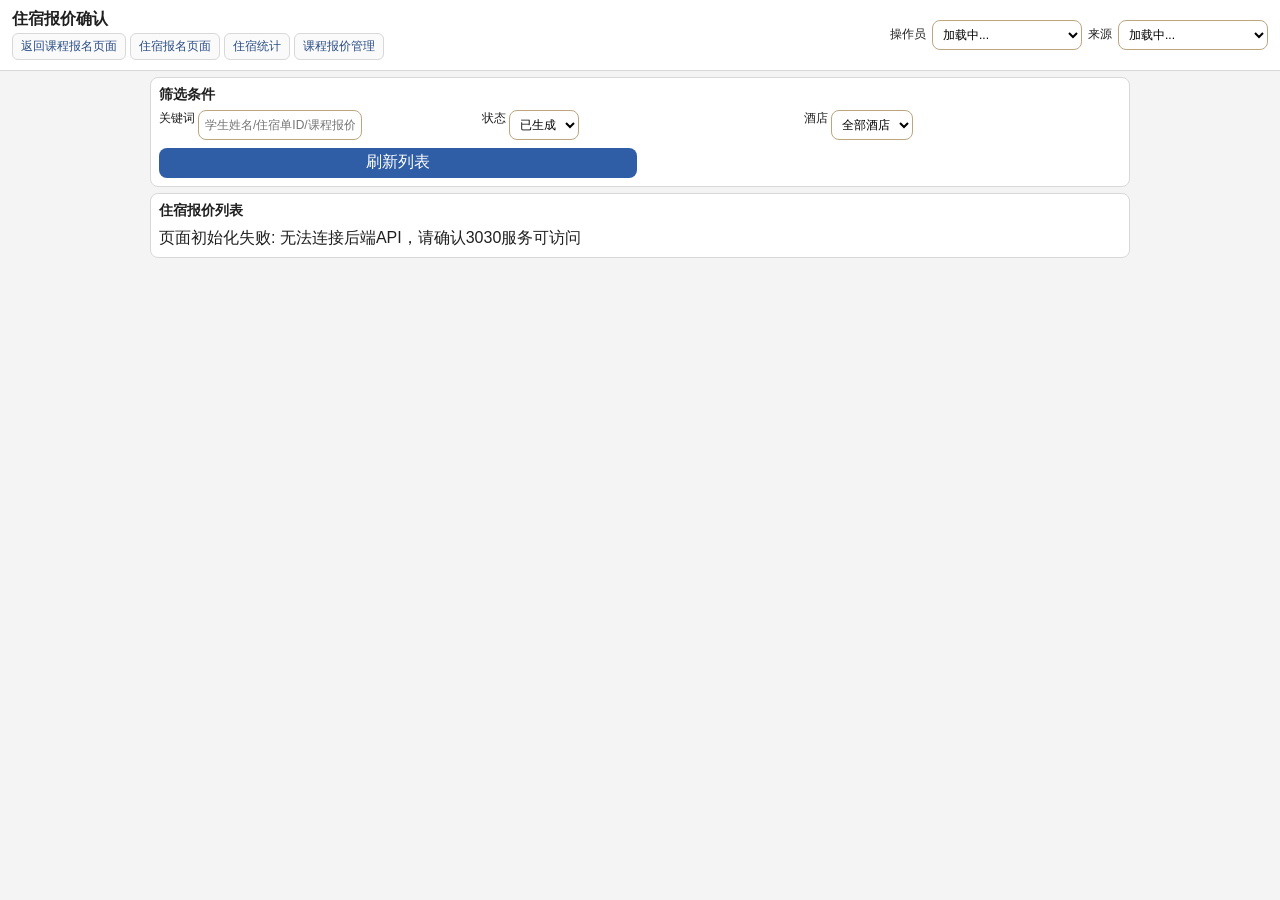
==== frontend/pages/accommodation-management.html @ fe524b00 "feat[mixed]: Add accommodation management features - frontend: Add accommodation record setup page -" ====
<!doctype html>
<html lang="zh-CN">
  <head>
    <meta charset="UTF-8" />
    <meta name="viewport" content="width=device-width, initial-scale=1.0" />
    <title>住宿报价确认</title>
    <link rel="stylesheet" href="../assets/css/styles.css?v=20260331a" />
  </head>
  <body>
    <header class="topbar">
      <div class="topbar-main">
        <h1>住宿报价确认</h1>
        <nav class="topbar-links">
          <a href="../index.html" target="_blank" rel="noopener noreferrer">返回课程报名页面</a>
          <a href="./accommodations.html" target="_blank" rel="noopener noreferrer">住宿报名页面</a>
          <a href="./accommodation-stats.html" target="_blank" rel="noopener noreferrer">住宿统计</a>
          <a href="./enrollments.html" target="_blank" rel="noopener noreferrer">课程报价管理</a>
        </nav>
      </div>
      <div class="operator-box">
        <label for="operator">操作员</label>
        <select id="operator">
          <option value="">加载中...</option>
        </select>
        <label for="source">来源</label>
        <select id="source">
          <option value="">加载中...</option>
        </select>
      </div>
    </header>

    <main class="layout">
      <section class="card">
        <h2>筛选条件</h2>
        <div class="field-grid three-col">
          <label>
            关键词
            <input id="keywordFilter" type="text" placeholder="学生姓名/住宿单ID/课程报价单ID" />
          </label>
          <label>
            状态
            <select id="statusFilter">
              <option value="">全部</option>
              <option value="generated" selected>已生成</option>
              <option value="confirmed">已确认</option>
              <option value="cancelled">已取消</option>
            </select>
          </label>
          <label>
            酒店
            <select id="hotelFilter">
              <option value="">全部酒店</option>
            </select>
          </label>
        </div>
        <div class="actions">
          <button id="refreshBtn" type="button">刷新列表</button>
        </div>
      </section>

      <section class="card">
        <h2>住宿报价列表</h2>
        <div id="accommodationPagination" class="pagination"></div>
        <div id="accommodationList">加载中...</div>
      </section>
    </main>

    <script src="../assets/js/accommodation-management.js?v=20260331a"></script>
  </body>
</html>
---- frontend/assets/css/styles.css ----
:root {
  --bg: #f4f4f4;
  --card: #ffffff;
  --ink: #1f1f1f;
  --line: #d8d8d8;
  --brand: #2f5ea7;
  --ok: #1f7a44;
  --warn: #8f611a;
}

* {
  box-sizing: border-box;
}

body {
  margin: 0;
  font-family: "Noto Sans SC", "PingFang SC", sans-serif;
  background: var(--bg);
  color: var(--ink);
}

.topbar {
  background: #fff;
  border-bottom: 1px solid var(--line);
  padding: 10px 12px;
  display: flex;
  gap: 8px;
  justify-content: space-between;
  align-items: center;
}

.topbar h1 {
  margin: 0;
  font-size: 16px;
  line-height: 1.1;
}

.topbar-main {
  display: flex;
  flex-direction: column;
  gap: 5px;
}

.topbar-links {
  display: flex;
  flex-direction: row;
  gap: 4px;
  align-items: flex-start;
}

.topbar-links a {
  color: #2a4d86;
  text-decoration: none;
  border: 1px solid var(--line);
  background: #fafafa;
  padding: 4px 8px;
  border-radius: 6px;
  font-size: 12px;
  text-align: center;
}

.operator-box {
  display: grid;
  grid-template-columns: auto minmax(110px, 150px) auto minmax(110px, 150px);
  align-items: center;
  gap: 6px;
}

.operator-box label {
  font-size: 12px;
  white-space: nowrap;
}

.operator-box select,
.operator-box option {
  font-size: 12px;
}

.layout,
.quick-links {
  width: min(980px, calc(100% - 12px));
  margin: 6px auto;
}

.layout {
  display: grid;
  gap: 6px;
}

.card {
  background: var(--card);
  border: 1px solid var(--line);
  border-radius: 8px;
  padding: 8px;
}

.compact-card {
  padding: 8px;
}

.quick-links {
  display: flex;
  gap: 6px;
  align-items: center;
  padding: 6px;
}

.quick-links a {
  color: #2a4d86;
  text-decoration: none;
  border: 1px solid var(--line);
  background: #fafafa;
  padding: 5px 8px;
  border-radius: 6px;
  font-size: 12px;
}

h2,
h3 {
  margin: 0 0 6px;
}

h2 {
  font-size: 14px;
}

h3 {
  font-size: 13px;
}

.field-grid {
  display: grid;
  gap: 6px;
}

.two-col {
  grid-template-columns: 1fr 1fr;
}

.three-col {
  grid-template-columns: repeat(3, minmax(0, 1fr));
}

label {
  display: flex;
  gap: 3px;
  font-size: 12px;
}

input,
select,
button,
textarea {
  font: inherit;
  border-radius: 8px;
  border: 1px solid #bda67f;
  padding: 3px 6px;
  min-height: 30px;
  background: #fff;
}

textarea {
  min-height: 76px;
  resize: vertical;
}

button {
  border: none;
  background: var(--brand);
  color: #fff;
  font-weight: 500;
}

button.secondary {
  background: #f0f3f8;
  color: #2c4871;
  border: 1px solid #c7d2e2;
}

.block {
  margin-top: 8px;
  padding-top: 6px;
  border-top: 1px dashed var(--line);
}

.summary-box {
  border: 1px solid #e2e2e2;
  border-radius: 6px;
  padding: 8px;
  background: #fcfcfc;
}

.summary-box h4 {
  margin: 0 0 6px;
  font-size: 12px;
}

.summary-text {
  margin: 0;
  white-space: pre-wrap;
  font-size: 12px;
  line-height: 1.4;
}

.compact-block {
  margin-top: 8px;
}

.grade-selector {
  display: flex;
  gap: 6px;
  overflow-x: auto;
  padding-bottom: 1px;
}

.grade-tab {
  border: 1px solid var(--line);
  border-radius: 6px;
  padding: 5px 8px;
  background: #fff;
  font-size: 12px;
  color: #444;
}

.grade-tab.active {
  background: #eaf1fb;
  border-color: #8caedb;
  color: #22467a;
}

.choice-grid {
  display: grid;
  gap: 5px;
  grid-template-columns: repeat(1, minmax(0, 1fr));
}

.choice-grid.grid-1 {
  grid-template-columns: repeat(1, minmax(0, 1fr));
}

.choice-grid.grid-2 {
  grid-template-columns: repeat(2, minmax(0, 1fr));
}

.choice-grid.grid-3 {
  grid-template-columns: repeat(3, minmax(0, 1fr));
}

.choice-item {
  display: flex;
  align-items: flex-start;
  gap: 6px;
  background: #fcfcfc;
  border: 1px solid #e2e2e2;
  border-radius: 6px;
  padding: 6px 8px;
  font-size: 12px;
  grid-column: span 1;
}

.choice-item.span-1 {
  grid-column: span 1;
}

.choice-item.span-2 {
  grid-column: span 2;
}

.choice-item.span-3 {
  grid-column: span 3;
}

.choice-item input {
  min-height: 16px;
  width: 16px;
  height: 16px;
  margin-top: 2px;
  padding: 0;
}

.choice-item.disabled {
  opacity: 0.56;
}

.choice-group-row {
  margin-bottom: 4px;
}

.choice-group-separator {
  height: 1px;
  background: var(--line);
  margin: 4px 0 7px;
}

.mix-mode {
  margin-top: 6px;
  border: 1px dashed #d5d5d5;
  border-radius: 6px;
  padding: 6px;
  background: #fbfbfb;
}

.mix-row {
  display: grid;
  grid-template-columns: 1fr 84px;
  align-items: center;
  gap: 6px;
  margin-bottom: 6px;
}

.mix-row:last-child {
  margin-bottom: 0;
}

.excellent-wrap,
.history-wrap {
  margin-top: 6px;
  padding: 6px;
  border-radius: 6px;
  border: 1px dashed #d8d8d8;
  background: #fbfbfb;
}

.hint,
.discount-note {
  margin: 0 0 8px;
  font-size: 11px;
  color: #666;
}

.discount-note {
  margin-top: 5px;
}

.actions {
  margin-top: 8px;
  display: grid;
  grid-template-columns: 1fr;
  gap: 6px;
}

.actions.full-width-action {
  grid-template-columns: 1fr;
}

.result {
  white-space: pre-wrap;
  background: #fff;
  border: 1px dashed #d3d3d3;
  border-radius: 6px;
  padding: 8px;
  margin: 0;
  min-height: 92px;
  max-height: 200px;
  overflow: auto;
  font-size: 12px;
  line-height: 1.4;
}

.compact-result {
  min-height: 56px;
}

.status-pill {
  display: inline-block;
  border-radius: 999px;
  padding: 2px 8px;
  font-size: 12px;
  margin-left: 8px;
}

.status-quoted {
  background: #faebd4;
  color: var(--warn);
}

.status-paid {
  background: #dff4e9;
  color: var(--ok);
}

.list-row {
  border-bottom: 1px dashed var(--line);
  padding: 7px 0;
  font-size: 12px;
}

.enrollment-title-line {
  display: flex;
  flex-wrap: wrap;
  align-items: center;
  gap: 6px;
  margin-bottom: 3px;
}

.source-pill {
  display: inline-block;
  padding: 1px 8px;
  border-radius: 999px;
  font-size: 11px;
  color: #244e7a;
  background: #e8f2ff;
}

.amount-pill {
  display: inline-block;
  padding: 1px 8px;
  border-radius: 999px;
  font-size: 11px;
  color: #4c5b2a;
  background: #edf4dd;
}

.grade-pill {
  display: inline-block;
  padding: 1px 8px;
  border-radius: 999px;
  font-size: 11px;
  color: #4a6985;
  background: #e1ecf7;
  font-weight: bold;
}

.enrollment-meta {
  font-size: 11px;
  color: #5f6978;
  line-height: 1.45;
}

.list-row:last-child {
  border-bottom: none;
}

.pagination {
  margin: 6px 0 8px;
}

.pagination-controls {
  display: flex;
  flex-wrap: wrap;
  gap: 6px;
  align-items: center;
  font-size: 11px;
}

.pagination-btn {
  min-height: 24px;
  padding: 1px 8px;
  border: 1px solid #ccd5e4;
  border-radius: 6px;
  background: #f7f9fc;
  color: #415778;
  cursor: pointer;
  font-size: 11px;
}

.pagination-nav-btn {
  background: #eef3fb;
  color: #2f4f7d;
  border-color: #c4d3e9;
}

.pagination-page-btn {
  min-width: auto;
  padding: 0 2px;
  border: none;
  background: transparent;
  color: #6e7f9a;
  text-decoration: underline;
  text-underline-offset: 2px;
}

.pagination-page-btn.current {
  color: #3f5578;
  font-weight: 600;
  text-decoration-thickness: 2px;
}

.pagination-jump {
  display: inline-flex;
  align-items: center;
  gap: 4px;
}

.pagination-jump-label {
  font-size: 10px;
  color: #6a7483;
}

.pagination-jump-input {
  width: 56px;
  min-height: 24px;
  padding: 1px 6px;
  font-size: 11px;
}

.pagination-jump-btn {
  min-width: 38px;
}

.pagination-btn:disabled {
  opacity: 0.5;
  cursor: not-allowed;
}

.pagination-summary {
  font-size: 10px;
  color: #697487;
}

.other-room-wrap {
  margin-top: 8px;
  padding: 6px;
  border-radius: 6px;
  border: 1px dashed #d8d8d8;
  background: #fbfbfb;
}

.stats-table {
  width: 100%;
  border-collapse: collapse;
  font-size: 12px;
}

.stats-table th,
.stats-table td {
  border: 1px solid #d8d8d8;
  padding: 6px 8px;
  text-align: left;
}

.stats-table th {
  background: #f4f7fc;
}

.hidden {
  display: none;
}

#refundForm .field-grid.two-col > label {
  min-width: 0;
}

#searchResultSelect {
  width: 100%;
  max-width: 100%;
  min-width: 0;
  overflow: hidden;
  text-overflow: ellipsis;
  white-space: nowrap;
}

.enrollment-select {
  width: 100%;
  max-width: 420px;
  min-width: 0;
}

@media (min-width: 760px) {
  .actions {
    grid-template-columns: repeat(2, minmax(0, 1fr));
  }

  .actions.full-width-action {
    grid-template-columns: 1fr;
  }
}

@media (max-width: 640px) {
  .two-col {
    grid-template-columns: 1fr;
  }

  .three-col {
    grid-template-columns: 1fr;
  }

  .operator-box {
    grid-template-columns: auto 72px;
    justify-content: end;
    width: auto;
  }

  .operator-box select {
    width: 72px;
    min-width: 72px;
  }

  .quick-links {
    flex-direction: column;
    align-items: stretch;
  }

  .topbar {
    align-items: center;
  }

  .pagination-summary {
    width: 100%;
  }

  .pagination-jump {
    width: 100%;
  }
}
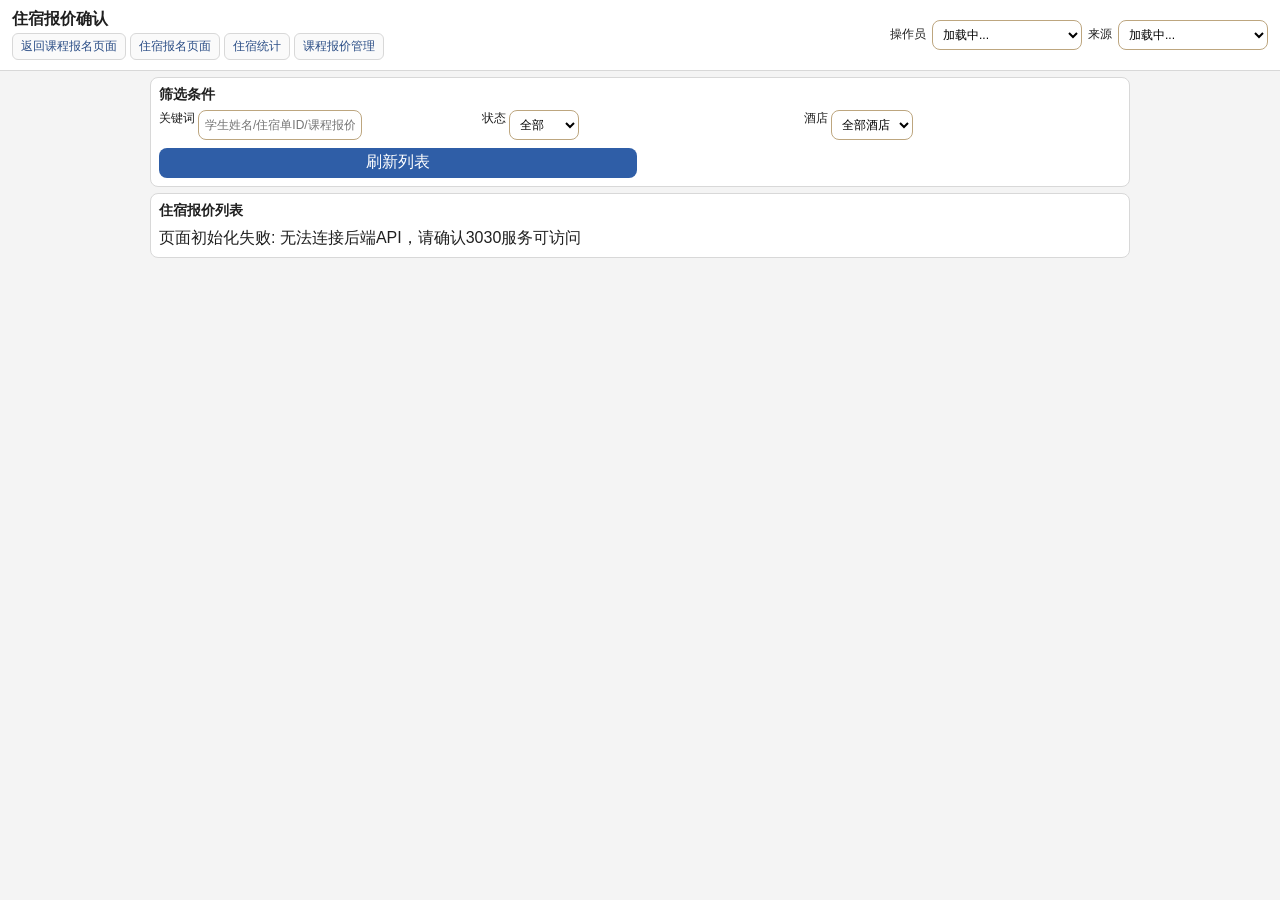
==== commit 6a5d6b21: "bugfix[frontend]: fix accommodation status display - Fixed default filter logic - Fixed time display" ====
--- a/frontend/pages/accommodation-management.html
+++ b/frontend/pages/accommodation-management.html
@@ -40,8 +40,8 @@
           <label>
             状态
             <select id="statusFilter">
-              <option value="">全部</option>
-              <option value="generated" selected>已生成</option>
+              <option value="" selected>全部</option>
+              <option value="generated">已生成</option>
               <option value="confirmed">已确认</option>
               <option value="cancelled">已取消</option>
             </select>
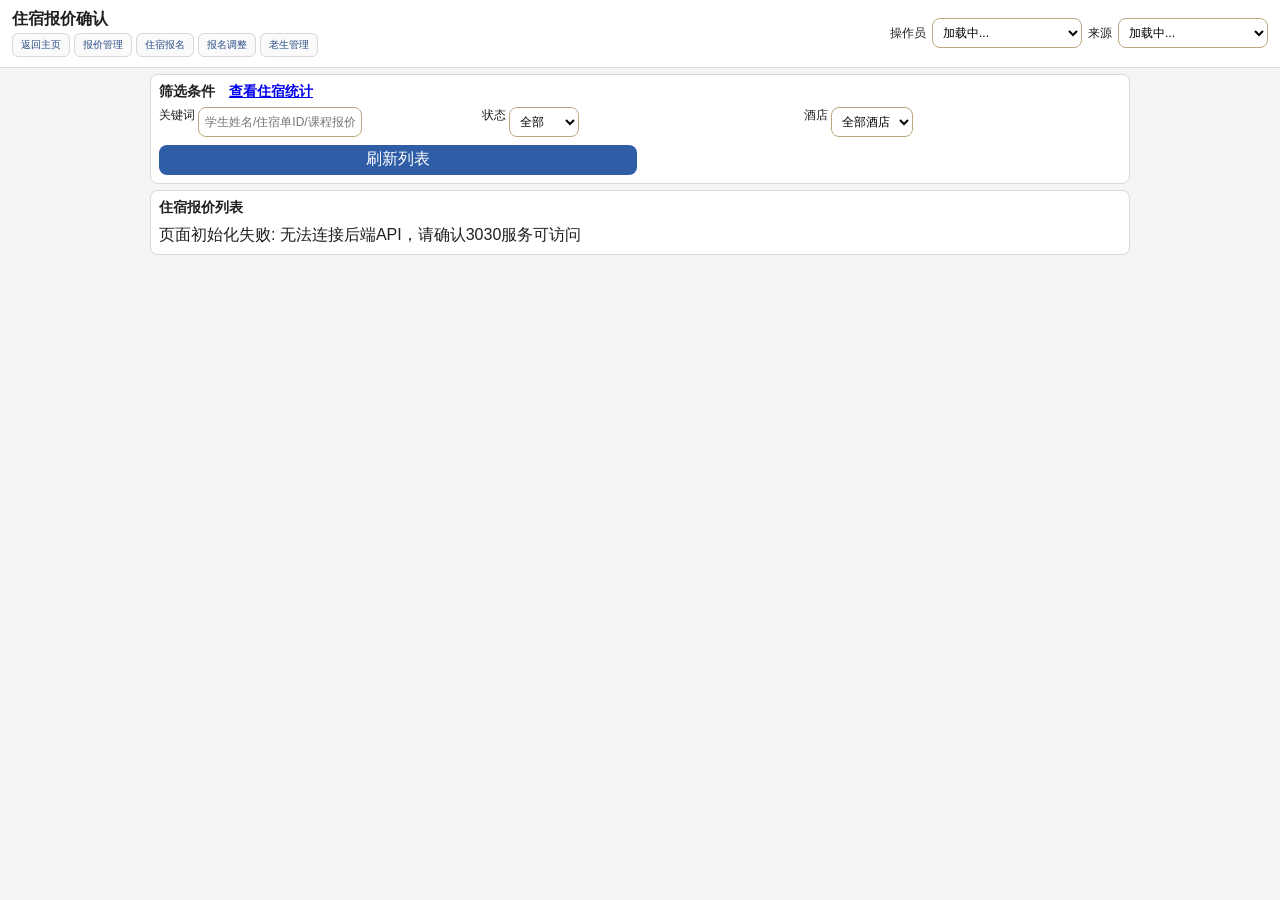
==== commit 043f5220: "refactor[ux]: update navigation links style" ====
--- a/frontend/pages/accommodation-management.html
+++ b/frontend/pages/accommodation-management.html
@@ -4,17 +4,18 @@
     <meta charset="UTF-8" />
     <meta name="viewport" content="width=device-width, initial-scale=1.0" />
     <title>住宿报价确认</title>
-    <link rel="stylesheet" href="../assets/css/styles.css?v=20260331a" />
+    <link rel="stylesheet" href="../assets/css/styles.css?v=20260331c" />
   </head>
   <body>
     <header class="topbar">
       <div class="topbar-main">
         <h1>住宿报价确认</h1>
         <nav class="topbar-links">
-          <a href="../index.html" target="_blank" rel="noopener noreferrer">返回课程报名页面</a>
-          <a href="./accommodations.html" target="_blank" rel="noopener noreferrer">住宿报名页面</a>
-          <a href="./accommodation-stats.html" target="_blank" rel="noopener noreferrer">住宿统计</a>
-          <a href="./enrollments.html" target="_blank" rel="noopener noreferrer">课程报价管理</a>
+          <a href="../index.html" target="_blank" rel="noopener noreferrer">返回主页</a>
+          <a href="./enrollments.html" target="_blank" rel="noopener noreferrer">报价管理</a>
+          <a href="./accommodations.html" target="_blank" rel="noopener noreferrer">住宿报名</a>
+          <a href="./refunds.html" target="_blank" rel="noopener noreferrer">报名调整</a>
+          <a href="./old-students.html" target="_blank" rel="noopener noreferrer">老生管理</a>
         </nav>
       </div>
       <div class="operator-box">
@@ -31,7 +32,7 @@
 
     <main class="layout">
       <section class="card">
-        <h2>筛选条件</h2>
+        <h2>筛选条件 <a href="./accommodation-stats.html" target="_blank" style="margin-left: 10px;">查看住宿统计</a></h2>
         <div class="field-grid three-col">
           <label>
             关键词
@@ -65,6 +66,6 @@
       </section>
     </main>
 
-    <script src="../assets/js/accommodation-management.js?v=20260331a"></script>
+    <script src="../assets/js/accommodation-management.js?v=20260331c"></script>
   </body>
 </html>
--- a/frontend/assets/css/styles.css
+++ b/frontend/assets/css/styles.css
@@ -55,7 +55,7 @@
   background: #fafafa;
   padding: 4px 8px;
   border-radius: 6px;
-  font-size: 12px;
+  font-size: 10px;
   text-align: center;
 }
 
